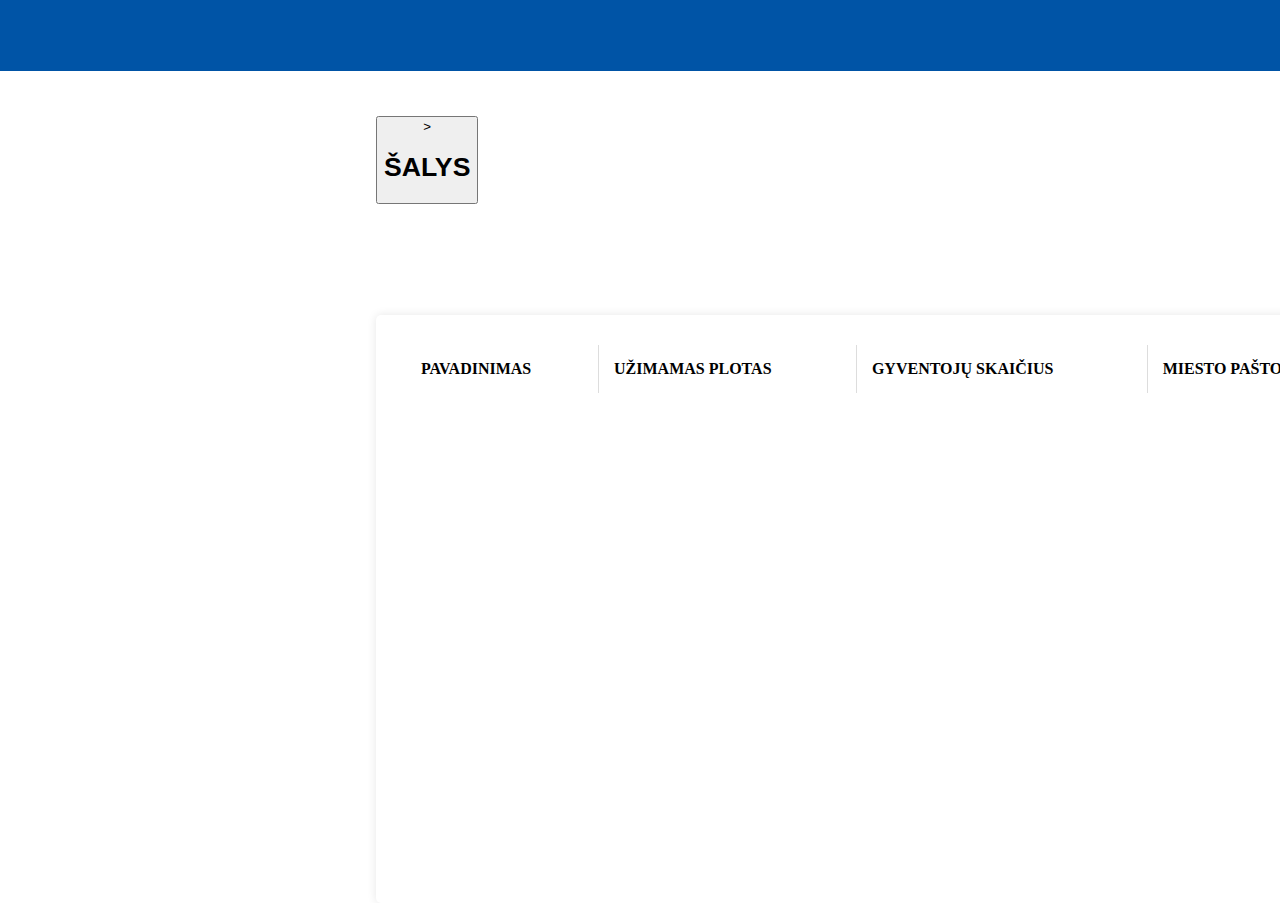
==== cities.html @ 0e0ebe68 "project." ====
<!DOCTYPE html>
<html>
<head>
	<meta charset="utf-8">
	<meta http-equiv="X-UA-Compatible" content="IE=edge">
    <meta name="viewport" content="width=device-width, initial-scale=1">
	<link rel="stylesheet" href="css/styles.css">
	<title>Bandymas</title>
	
	<script src="js/cities.js"></script>
</head>
<body>

<div class="header"></div>

<div class="title">
	<button> ><h1 onclick="test()" id="our-headline">ŠALYS</h1> </button>
</div>

<div class="main-content">
	<table id="cities-data">
			<tr>
				<th>PAVADINIMAS</th>
				<th>UŽIMAMAS PLOTAS</th>
				<th>GYVENTOJŲ SKAIČIUS</th>
				<th>MIESTO PAŠTO KODAS</th>
				<th>EDIT</th>
			</tr> 
		<tbody id="data"></tbody>
	</table>
</div>


</body>
</html>
---- css/styles.css ----
.header {
position: absolute;
width: 1920px;
height: 71px;
left: 0px;
top: 0px;
background: #0054A6;
}

.main-content {

position: absolute;
width: 1185px;
height: 588px;
left: 376px;
top: 315px;

background: #FFFFFF;
box-shadow: 0px 0px 10px rgba(0, 0, 0, 0.1);
border-radius: 5px;

}

/* šalys */
.title {
position: absolute;
width: 166px;
height: 95px;
left: 376px;
top: 116px;

font-family: Oswald;
font-style: normal;
font-weight: normal;
font-size: 30px;
line-height: 95px;
/* identical to box height */
letter-spacing: 0.016em;
text-transform: uppercase;

color: #5C5C5C;
}

 td, th {

  border: 1px solid #ddd;
  text-align: left;
}

a:link, a:visited {
	text-decoration: none;
}

table {
  border-collapse: collapse;
  width: 95%;
  margin: 30px;
  border:hidden;
}

th, td {
  padding: 15px;
}
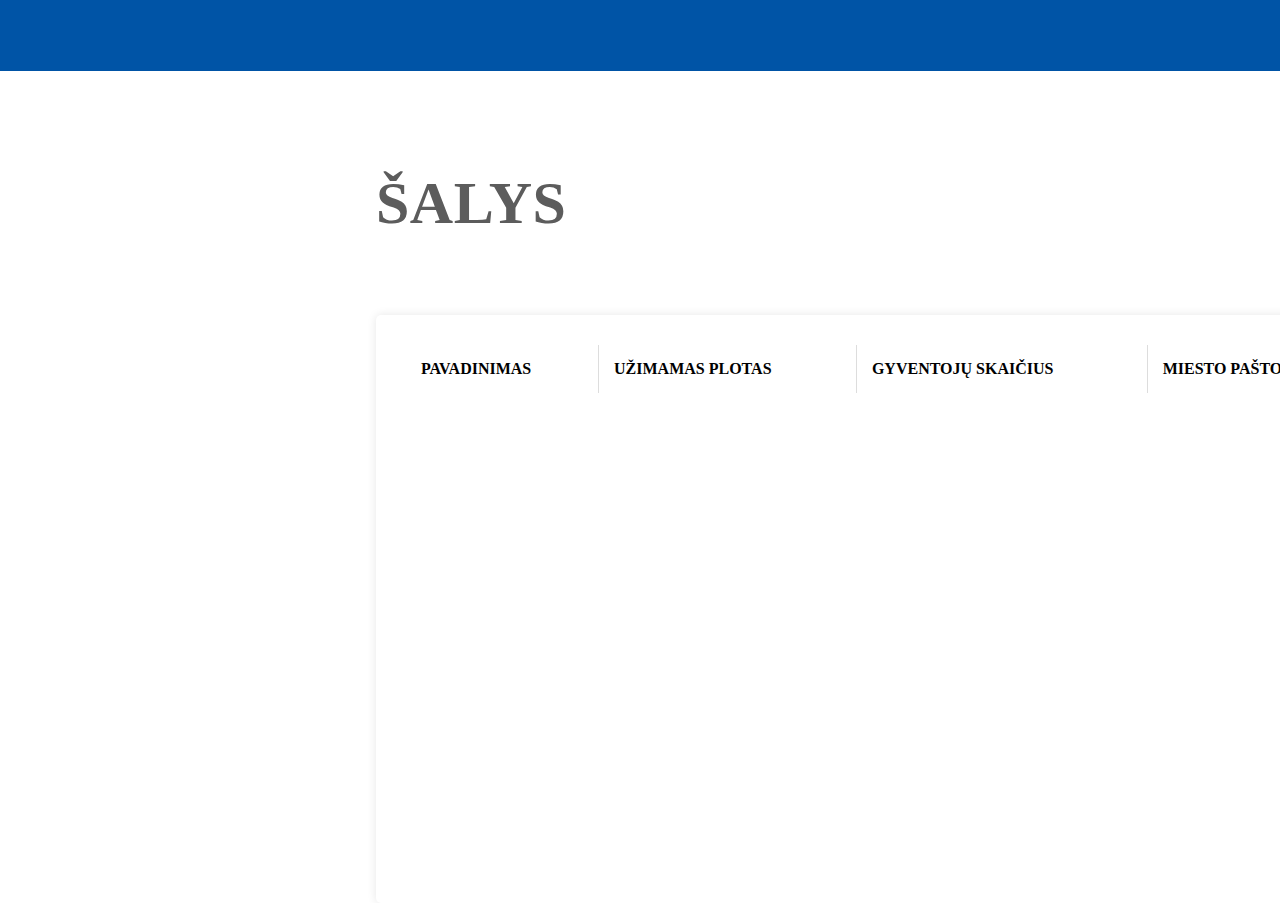
==== commit ac7ea3fe: "project." ====
--- a/cities.html
+++ b/cities.html
@@ -7,14 +7,13 @@
 	<link rel="stylesheet" href="css/styles.css">
 	<title>Bandymas</title>
 	
-	<script src="js/cities.js"></script>
 </head>
 <body>
 
 <div class="header"></div>
 
 <div class="title">
-	<button> ><h1 onclick="test()" id="our-headline">ŠALYS</h1> </button>
+	<h1 id="our-headline">ŠALYS</h1>
 </div>
 
 <div class="main-content">
@@ -30,6 +29,7 @@
 	</table>
 </div>
 
+<script src="js/cities.js"></script>
 
 </body>
 </html>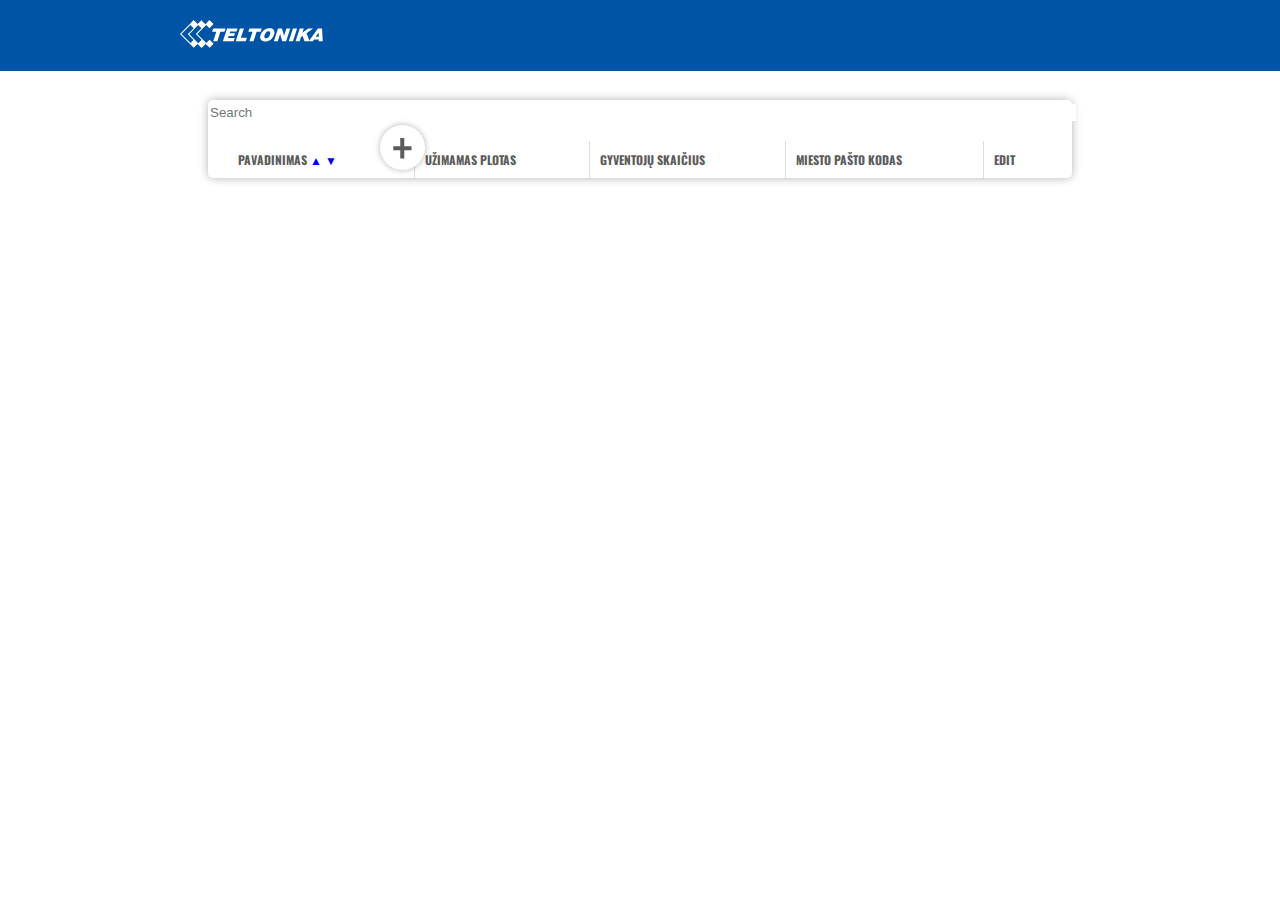
==== commit f3b91b3f: "added search, sort, delete and edit functions to cities." ====
--- a/cities.html
+++ b/cities.html
@@ -3,23 +3,32 @@
 <head>
 	<meta charset="utf-8">
 	<meta http-equiv="X-UA-Compatible" content="IE=edge">
-    <meta name="viewport" content="width=device-width, initial-scale=1">
+    <meta name="viewport" content="width=device-width, initial-scale=1.0">
 	<link rel="stylesheet" href="css/styles.css">
-	<title>Bandymas</title>
+	<link href="https://fonts.googleapis.com/css2?family=Oswald:wght@300&display=swap" rel="stylesheet">
+	<link href="https://fonts.googleapis.com/css2?family=Open+Sans:wght@300&display=swap" rel="stylesheet">
+
+	<title>Teltonika</title>
 	
 </head>
 <body>
 
-<div class="header"></div>
+<div class="header">
+	<img src="img/logo.svg">
+</div>
 
 <div class="title">
-	<h1 id="our-headline">ŠALYS</h1>
+	<h1 id="our-headline"><button id="button-cities" class="button">+</button></h1>
 </div>
 
 <div class="main-content">
+	<input type="text" placeholder="Search" id="searchBox" >
 	<table id="cities-data">
 			<tr>
-				<th>PAVADINIMAS</th>
+				<th>PAVADINIMAS
+					<a href="javascript:;" id="asc">&#9650</a>
+					<a href="javascript:;" id="desc">&#9660</a>
+				</th>
 				<th>UŽIMAMAS PLOTAS</th>
 				<th>GYVENTOJŲ SKAIČIUS</th>
 				<th>MIESTO PAŠTO KODAS</th>
@@ -29,6 +38,70 @@
 	</table>
 </div>
 
+<!-- Pagination -->
+
+<div class="container">
+	<div class="pagenumbers" id="pagination"></div>
+</div>
+
+<!-- Modal Section -->
+
+<div class="bg-modal">
+	<div class="modal-content">
+		<div class="close">+</div>
+		<h2 id="form-headline">PRIDĖTI MIESTĄ</h2>
+		<form action="">
+			<fieldset>
+				<legend>Pavadinimas</legend>
+				<input id="name" type="text">
+			</fieldset>
+			<fieldset>
+				<legend>Užimamas plotas</legend>
+				<input id="area" type="text">
+			</fieldset>
+			<fieldset>
+				<legend>Gyventojų skaičius</legend>
+				<input id="population" type="text">
+			</fieldset>
+			<fieldset>
+				<legend>Miesto pašto kodas</legend>
+				<input id="postcode" type="text">
+			</fieldset>
+
+		</form>
+			<button id="button2" class="button2" >SAUGOTI</button>
+	</div>
+</div>
+
+<!-- Modal Section for edit-->
+
+<div class="bg-modal-edit">
+	<div class="modal-content">
+		<div class="close-edit">+</div>
+		<h2 id="form-headline">REDAGUOTI MIESTĄ</h2>
+		<form action="">
+			<fieldset>
+				<legend>Pavadinimas</legend>
+				<input id="name-edit" type="text">
+			</fieldset>
+			<fieldset>
+				<legend>Užimamas plotas</legend>
+				<input id="area-edit" type="text">
+			</fieldset>
+			<fieldset>
+				<legend>Gyventojų skaičius</legend>
+				<input id="population-edit" type="text">
+			</fieldset>
+			<fieldset>
+				<legend>Miesto pašto kodas</legend>
+				<input id="postcode-edit" type="text">
+			</fieldset>
+
+		</form>
+			<button id="button-edit" class="button-edit" >KEISTI</button>
+	</div>
+</div>
+
 <script src="js/cities.js"></script>
 
 </body>
--- a/css/styles.css
+++ b/css/styles.css
@@ -1,35 +1,45 @@
+
+@import url('https://fonts.googleapis.com/css2?family=Oswald:wght@300&display=swap');
+@import url('https://fonts.googleapis.com/css2?family=Open+Sans+Condensed:wght@300&display=swap');
+
 .header {
 position: absolute;
-width: 1920px;
+width: 100%;
 height: 71px;
 left: 0px;
 top: 0px;
 background: #0054A6;
 }
 
+.header img {
+
+position: absolute;
+width: 142.77px;
+height: 28px;
+top: 20px;
+margin-left: 180px;
+
+}
+
 .main-content {
 
-position: absolute;
-width: 1185px;
-height: 588px;
-left: 376px;
-top: 315px;
-
-background: #FFFFFF;
-box-shadow: 0px 0px 10px rgba(0, 0, 0, 0.1);
+justify-content: center;
+font-family: 'Oswald', sans-serif;
+font-size: 14px;
+background: #FFFFFF;
+box-shadow: 0px 0px 10px rgba(0, 0, 0, 0.3);
 border-radius: 5px;
+margin:70px 200px 0px 200px;
+color: #5C5C5C;
+
 
 }
 
 /* šalys */
 .title {
-position: absolute;
-width: 166px;
-height: 95px;
-left: 376px;
-top: 116px;
-
-font-family: Oswald;
+margin-left: 200px;
+margin-top: 100px;
+font-family: 'Oswald', sans-serif;
 font-style: normal;
 font-weight: normal;
 font-size: 30px;
@@ -37,14 +47,58 @@
 /* identical to box height */
 letter-spacing: 0.016em;
 text-transform: uppercase;
-
-color: #5C5C5C;
+color: #5C5C5C;
+}
+
+.button{
+	/* Group 6 */
+position: absolute;
+left: 380px;
+top: 125px;
+font-size: 50px;
+font-family: Oswald;
+width: 45px;
+height: 45px;
+border-radius: 50px;
+background: #FFFFFF;
+box-shadow: 0px 0px 6px rgba(0, 0, 0, 0.3);
+outline: none;
+text-align: center;
+display: flex;
+justify-content: center;
+color: #5C5C5C;
+cursor: pointer;
+line-height: 40px;
+border:none;
+}
+
+.button-cities{
+	/* Group 6 */
+position: absolute;
+left: 380px;
+top: 125px;
+font-size: 50px;
+font-family: Oswald;
+width: 45px;
+height: 45px;
+border-radius: 50px;
+background: #FFFFFF;
+box-shadow: 0px 0px 6px rgba(0, 0, 0, 0.3);
+outline: none;
+text-align: center;
+display: flex;
+justify-content: center;
+color: #5C5C5C;
+cursor: pointer;
+line-height: 40px;
+border:none;
 }
 
  td, th {
 
   border: 1px solid #ddd;
   text-align: left;
+
 }
 
 a:link, a:visited {
@@ -54,15 +108,206 @@
 table {
   border-collapse: collapse;
   width: 95%;
-  margin: 30px;
+  margin: 20px;
   border:hidden;
+  font-size: 12px;
 }
 
 th, td {
-  padding: 15px;
-}
-
-
-
-
-
+  padding: 0px;
+
+}
+th {
+	padding: 10px;
+}
+
+.bg-modal {
+	position: relative;
+	right: 0;
+	width: 100%;
+	height: 100%;
+	background-color: rgba(255,255,255,0.9);
+	position: absolute;
+	top: 0;
+	display: flex;
+	justify-content: center;
+	align-items: center;
+	display: none;
+}
+
+.bg-modal-edit {
+	position: relative;
+	right: 0;
+	width: 100%;
+	height: 100%;
+	background-color: rgba(255,255,255,0.9);
+	position: absolute;
+	top: 0;
+	display: flex;
+	justify-content: center;
+	align-items: center;
+	display: none;
+}
+
+.modal-content {
+
+position: relative;
+width: 466px;
+height: 446px;
+align-items: center;
+text-align: left;
+font-family: Oswald;
+background: #FFFFFF;
+box-shadow: 0px 0px 10px rgba(0, 0, 0, 0.3);
+border-radius: 5px;
+color: #5C5C5C;
+
+}
+
+#form-headline {
+
+	padding: 10px;
+	margin: 30px;
+
+}
+
+.button2{
+	/* Group 6 */
+position: absolute;
+font-family: Oswald;
+width: 92px;
+right: 35px;
+border-radius: 5px;
+border: none;
+background: #FFFFFF;
+box-shadow: 0px 0px 10px rgba(0, 0, 0, 0.3);
+outline: none;
+padding: 10px;
+margin: 10px;
+text-align: center;
+color: #5C5C5C;
+}
+
+.button-edit{
+	/* Group 6 */
+position: absolute;
+font-family: Oswald;
+width: 92px;
+right: 35px;
+border-radius: 5px;
+border: none;
+background: #FFFFFF;
+box-shadow: 0px 0px 10px rgba(0, 0, 0, 0.3);
+outline: none;
+padding: 10px;
+margin: 10px;
+text-align: center;
+color: #5C5C5C;
+}
+
+
+input  {
+	width: 100%;
+	height: auto;
+	border:none;
+	outline: none;
+
+}
+
+fieldset {
+
+	font-family: 'Open Sans';
+	font-size: 12px;
+	width: 374px;
+	height: 50px;
+	left: 773px;
+	top: 418px;
+	display: block;
+	margin: 15px auto;
+	border-radius: 7px;
+	outline: none;
+	border: 0.75px solid #969696;
+	box-sizing: border-box;
+}
+
+.close {
+	position: absolute;
+	top: 0;
+	right: 14px;
+	font-size: 35px;
+	transform: rotate(45deg);
+	color: #5C5C5C;
+	cursor: pointer;
+}
+
+.close-edit {
+	position: absolute;
+	top: 0;
+	right: 14px;
+	font-size: 35px;
+	transform: rotate(45deg);
+	color: #5C5C5C;
+	cursor: pointer;
+}
+
+.container {
+
+	display: flex;
+	flex-wrap: wrap;
+	justify-content: center;
+	align-items: center;
+	position: absolute;
+	left: 50%;
+	bottom: 30px;
+
+
+}
+
+.pagenumbers button {
+
+	border: none;
+	background-color: white; 
+	outline: none;
+	cursor: pointer;
+	font-size: 14px;
+	font-family: Open Sans;
+
+}
+
+.pagenumbers button:hover {
+
+  background-color: #A3A3A3;
+  border-radius: 2px;
+
+}
+
+.pagenumbers button.active {
+
+  background-color: #A3A3A3;
+  border-radius: 2px;
+
+}
+
+/* or 43px */
+
+
+.actions {
+	text-align: center;
+	font-size: 1.5vw;
+}
+
+.trash, .edit {
+border:none;
+background-color: white;
+cursor: pointer;
+outline: none;
+}
+
+
+
+
+
+
+
+
+
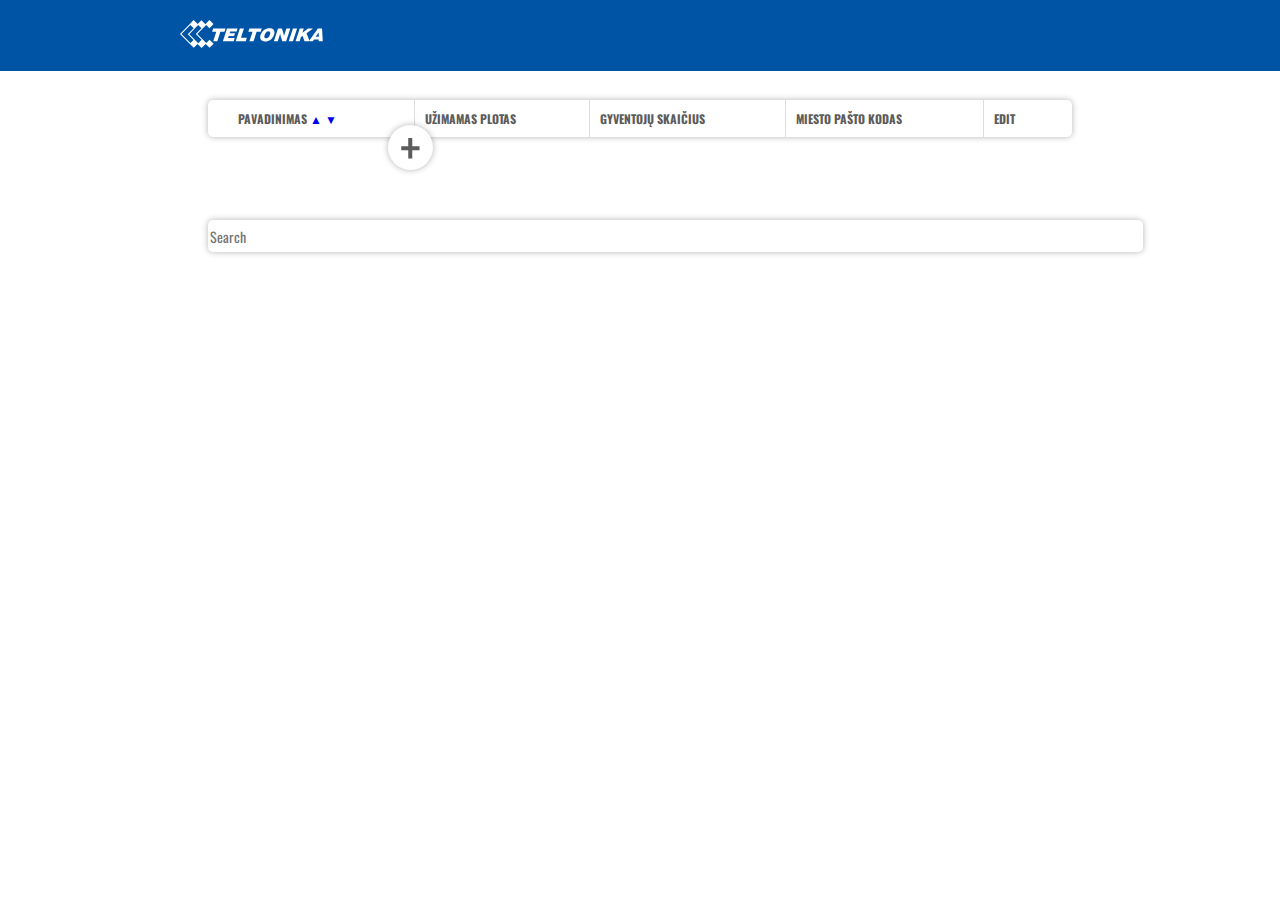
==== commit 156f217e: "added some styling changes" ====
--- a/cities.html
+++ b/cities.html
@@ -18,11 +18,12 @@
 </div>
 
 <div class="title">
-	<h1 id="our-headline"><button id="button-cities" class="button">+</button></h1>
+	<h1 id="our-headline"><p id="changing-headline"></p><button id="button1" class="button">+</button></h1>
+	<input type="text" placeholder="Search" id="searchBox" >
 </div>
 
 <div class="main-content">
-	<input type="text" placeholder="Search" id="searchBox" >
+	
 	<table id="cities-data">
 			<tr>
 				<th>PAVADINIMAS
@@ -102,7 +103,9 @@
 	</div>
 </div>
 
+<script src="js/form_button.js"></script>
 <script src="js/cities.js"></script>
+<script src="js/post_city_data.js"></script>
 
 </body>
 </html>--- a/css/styles.css
+++ b/css/styles.css
@@ -27,7 +27,7 @@
 font-family: 'Oswald', sans-serif;
 font-size: 14px;
 background: #FFFFFF;
-box-shadow: 0px 0px 10px rgba(0, 0, 0, 0.3);
+box-shadow: 0px 0px 6px rgba(0, 0, 0, 0.3);
 border-radius: 5px;
 margin:70px 200px 0px 200px;
 color: #5C5C5C;
@@ -37,6 +37,7 @@
 
 /* šalys */
 .title {
+
 margin-left: 200px;
 margin-top: 100px;
 font-family: 'Oswald', sans-serif;
@@ -44,17 +45,23 @@
 font-weight: normal;
 font-size: 30px;
 line-height: 95px;
-/* identical to box height */
 letter-spacing: 0.016em;
 text-transform: uppercase;
 color: #5C5C5C;
 }
 
+#main-headline {
+	position: relative;
+}
+#our-headline{
+	position: relative;
+}
+
 .button{
 	/* Group 6 */
 position: absolute;
-left: 380px;
-top: 125px;
+top: 25px;
+margin-left: 180px;
 font-size: 50px;
 font-family: Oswald;
 width: 45px;
@@ -64,30 +71,8 @@
 box-shadow: 0px 0px 6px rgba(0, 0, 0, 0.3);
 outline: none;
 text-align: center;
+justify-content: center;
 display: flex;
-justify-content: center;
-color: #5C5C5C;
-cursor: pointer;
-line-height: 40px;
-border:none;
-}
-
-.button-cities{
-	/* Group 6 */
-position: absolute;
-left: 380px;
-top: 125px;
-font-size: 50px;
-font-family: Oswald;
-width: 45px;
-height: 45px;
-border-radius: 50px;
-background: #FFFFFF;
-box-shadow: 0px 0px 6px rgba(0, 0, 0, 0.3);
-outline: none;
-text-align: center;
-display: flex;
-justify-content: center;
 color: #5C5C5C;
 cursor: pointer;
 line-height: 40px;
@@ -205,6 +190,21 @@
 color: #5C5C5C;
 }
 
+ #searchBox {
+
+height: 30px;
+position: absolute;
+top: 220px;
+font-family: 'Oswald', sans-serif;
+font-size: 14px;
+background: #FFFFFF;
+box-shadow: 0px 0px 6px rgba(0, 0, 0, 0.3);
+border-radius: 5px;
+margin: auto;
+width: 72.7%;
+color: #5C5C5C;
+
+}
 
 input  {
 	width: 100%;
@@ -271,6 +271,7 @@
 	cursor: pointer;
 	font-size: 14px;
 	font-family: Open Sans;
+	margin: 2px;
 
 }
 
@@ -287,13 +288,11 @@
   border-radius: 2px;
 
 }
-
-/* or 43px */
-
 
 .actions {
 	text-align: center;
 	font-size: 1.5vw;
+
 }
 
 .trash, .edit {
@@ -303,11 +302,16 @@
 outline: none;
 }
 
-
-
-
-
-
-
-
-
+.trash:hover, .edit:hover {
+
+	opacity: .5;
+}
+
+
+
+
+
+
+
+
+
